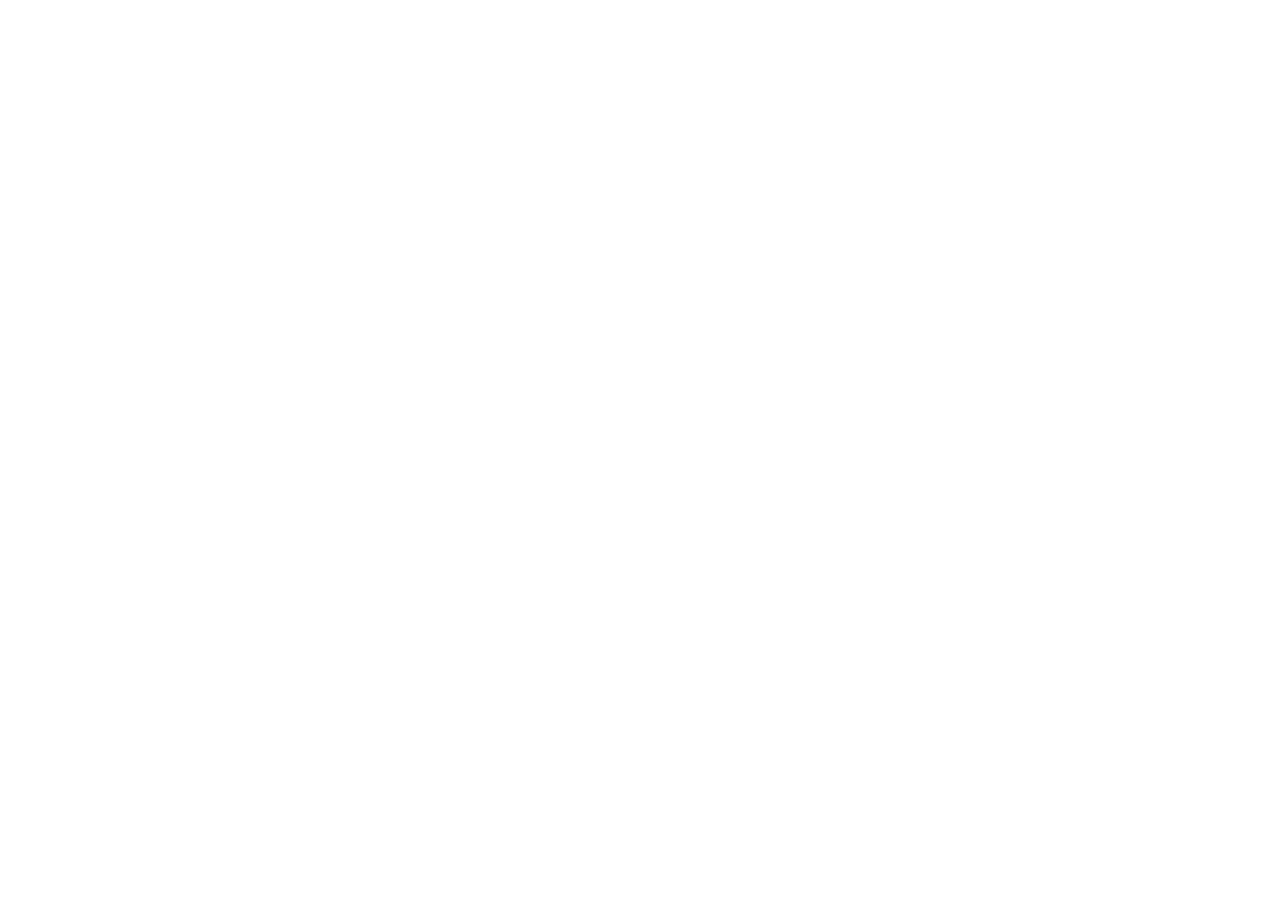
==== index.html @ 02ef29e6 "first" ====
<!doctype html>
<html lang="en">
<head>
    <meta charset="UTF-8">
    <meta name="viewport" content="width=device-width, user-scalable=no, initial-scale=1.0, maximum-scale=1.0, minimum-scale=1.0">
    <meta http-equiv="X-UA-Compatible" content="ie=edge">
    <link rel="stylesheet" href="style.css">
    <title>Calendar</title>
</head>
<body>

</body>
<script type="text/javascript" src="index.js"></script>
</html>
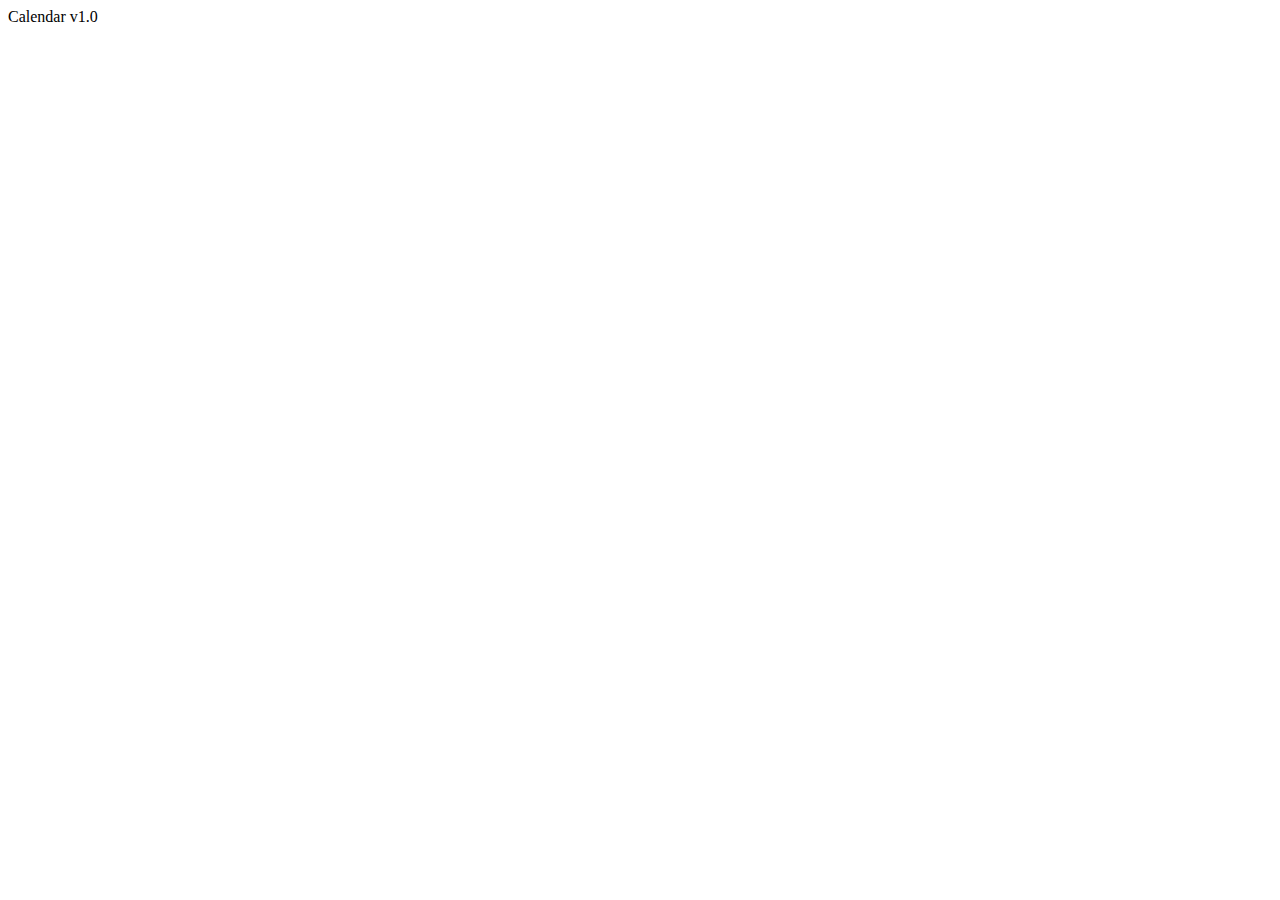
==== commit e214fb46: "Calendar v1.0" ====
--- a/index.html
+++ b/index.html
@@ -8,7 +8,7 @@
     <title>Calendar</title>
 </head>
 <body>
-
+<div>Calendar v1.0</div>
 </body>
 <script type="text/javascript" src="index.js"></script>
 </html>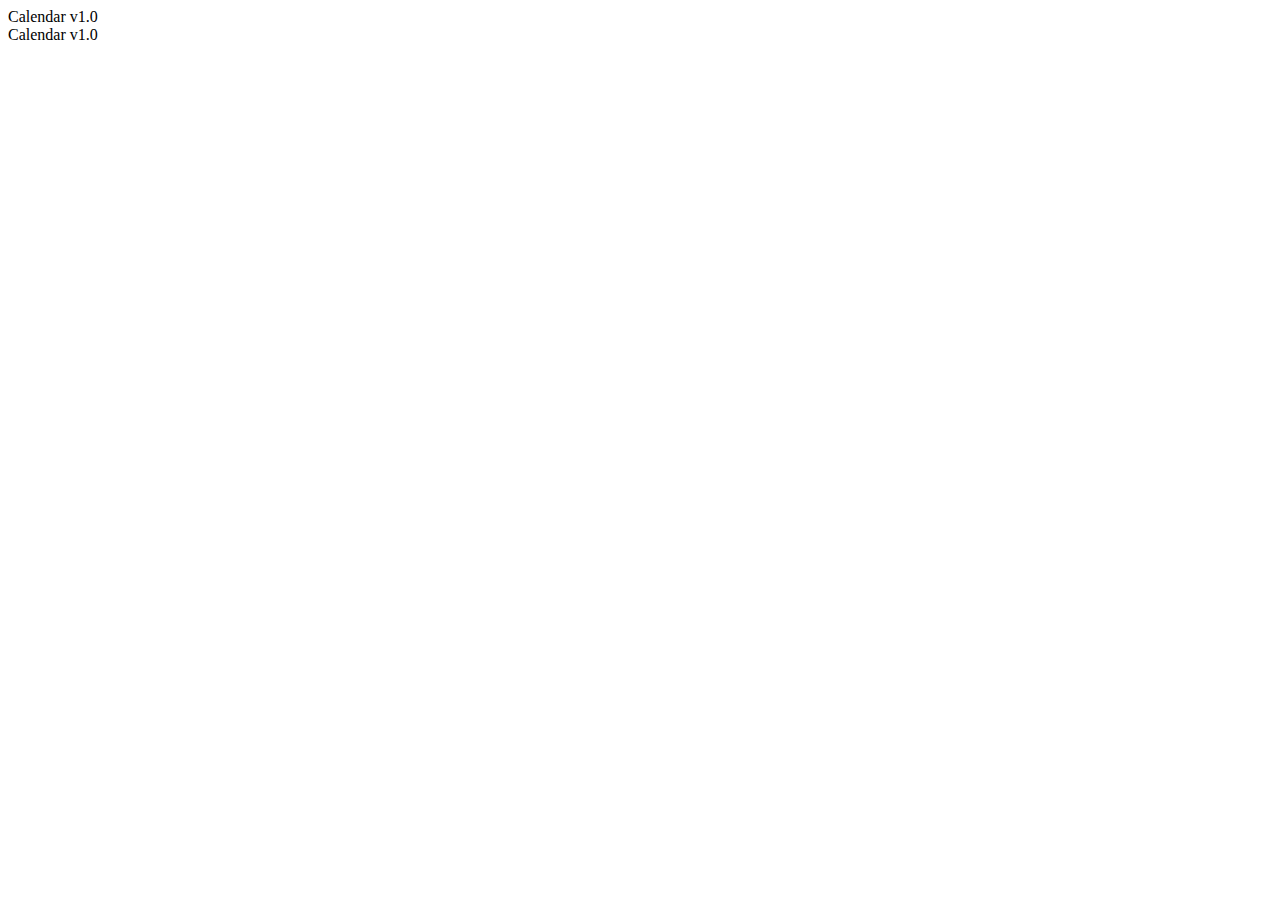
==== commit 68167bc9: "Bootstrap4" ====
--- a/index.html
+++ b/index.html
@@ -4,11 +4,14 @@
     <meta charset="UTF-8">
     <meta name="viewport" content="width=device-width, user-scalable=no, initial-scale=1.0, maximum-scale=1.0, minimum-scale=1.0">
     <meta http-equiv="X-UA-Compatible" content="ie=edge">
+    <link rel="stylesheet" href="https://stackpath.bootstrapcdn.com/bootstrap/4.5.0/css/bootstrap.min.css" integrity="sha384-9aIt2nRpC12Uk9gS9baDl411NQApFmC26EwAOH8WgZl5MYYxFfc+NcPb1dKGj7Sk" crossorigin="anonymous">
     <link rel="stylesheet" href="style.css">
     <title>Calendar</title>
 </head>
 <body>
 <div>Calendar v1.0</div>
+<div>Calendar v1.0</div>
 </body>
 <script type="text/javascript" src="index.js"></script>
-</html>+</html>
+
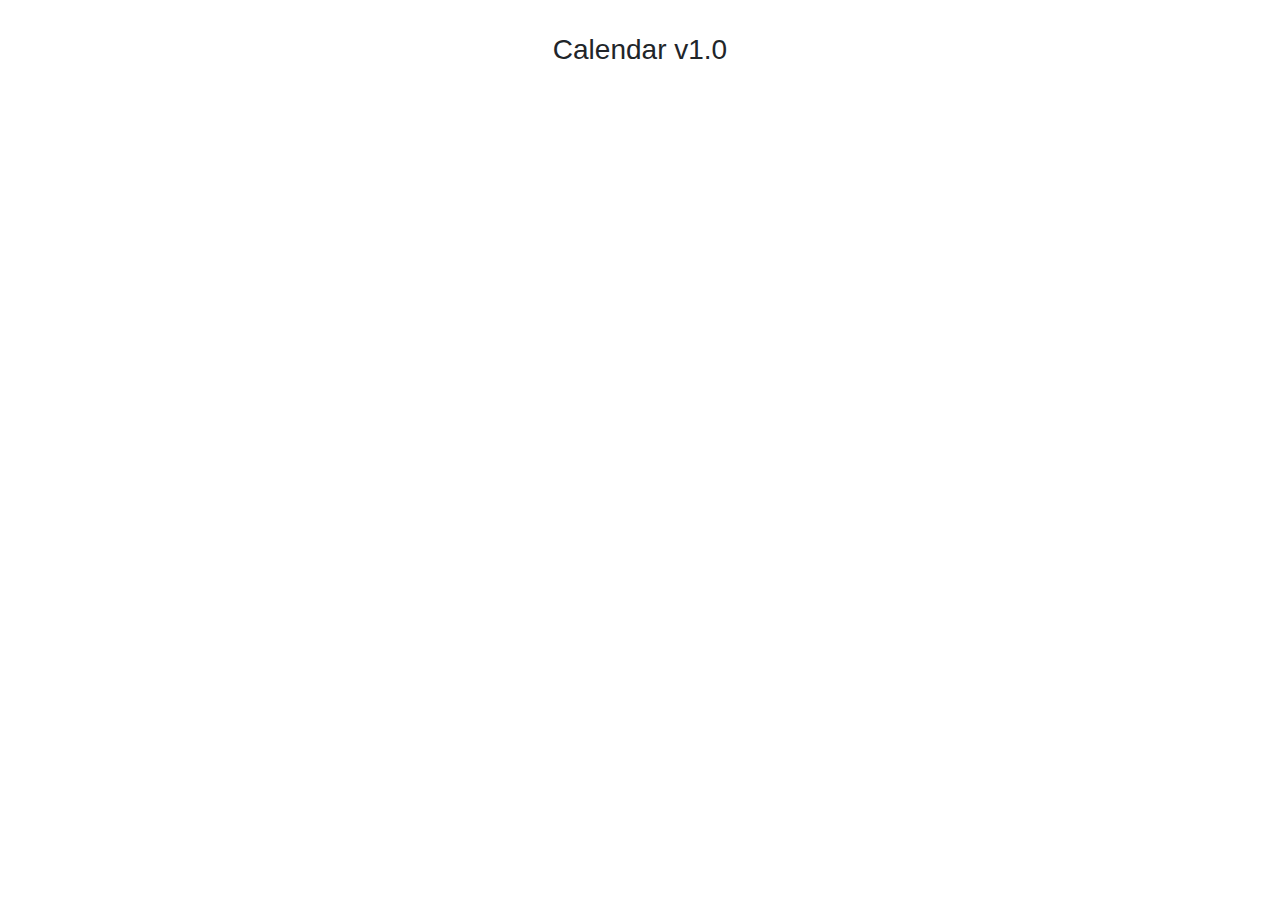
==== commit 0fc0f2f3: "minor update" ====
--- a/index.html
+++ b/index.html
@@ -4,14 +4,21 @@
     <meta charset="UTF-8">
     <meta name="viewport" content="width=device-width, user-scalable=no, initial-scale=1.0, maximum-scale=1.0, minimum-scale=1.0">
     <meta http-equiv="X-UA-Compatible" content="ie=edge">
-    <link rel="stylesheet" href="https://stackpath.bootstrapcdn.com/bootstrap/4.5.0/css/bootstrap.min.css" integrity="sha384-9aIt2nRpC12Uk9gS9baDl411NQApFmC26EwAOH8WgZl5MYYxFfc+NcPb1dKGj7Sk" crossorigin="anonymous">
-    <link rel="stylesheet" href="style.css">
+    <link rel="stylesheet" href="src/bootstrap/css/bootstrap.min.css">
+    <link rel="stylesheet" href="src/style.css">
     <title>Calendar</title>
+
 </head>
 <body>
-<div>Calendar v1.0</div>
-<div>Calendar v1.0</div>
+<div class="header">
+  <div class="row justify-content-center">
+    <div class="col-6 title">
+      Calendar v1.0
+    </div>
+  </div>
+</div>
+
 </body>
-<script type="text/javascript" src="index.js"></script>
+<script type="text/javascript" src="src/index.js"></script>
 </html>
 
--- a/src/style.css
+++ b/src/style.css
@@ -0,0 +1,8 @@
+.header {
+    text-align: center;
+    height: 100px;
+    line-height: 100px;
+}
+.header .title {
+    font-size: 1.75rem;
+}